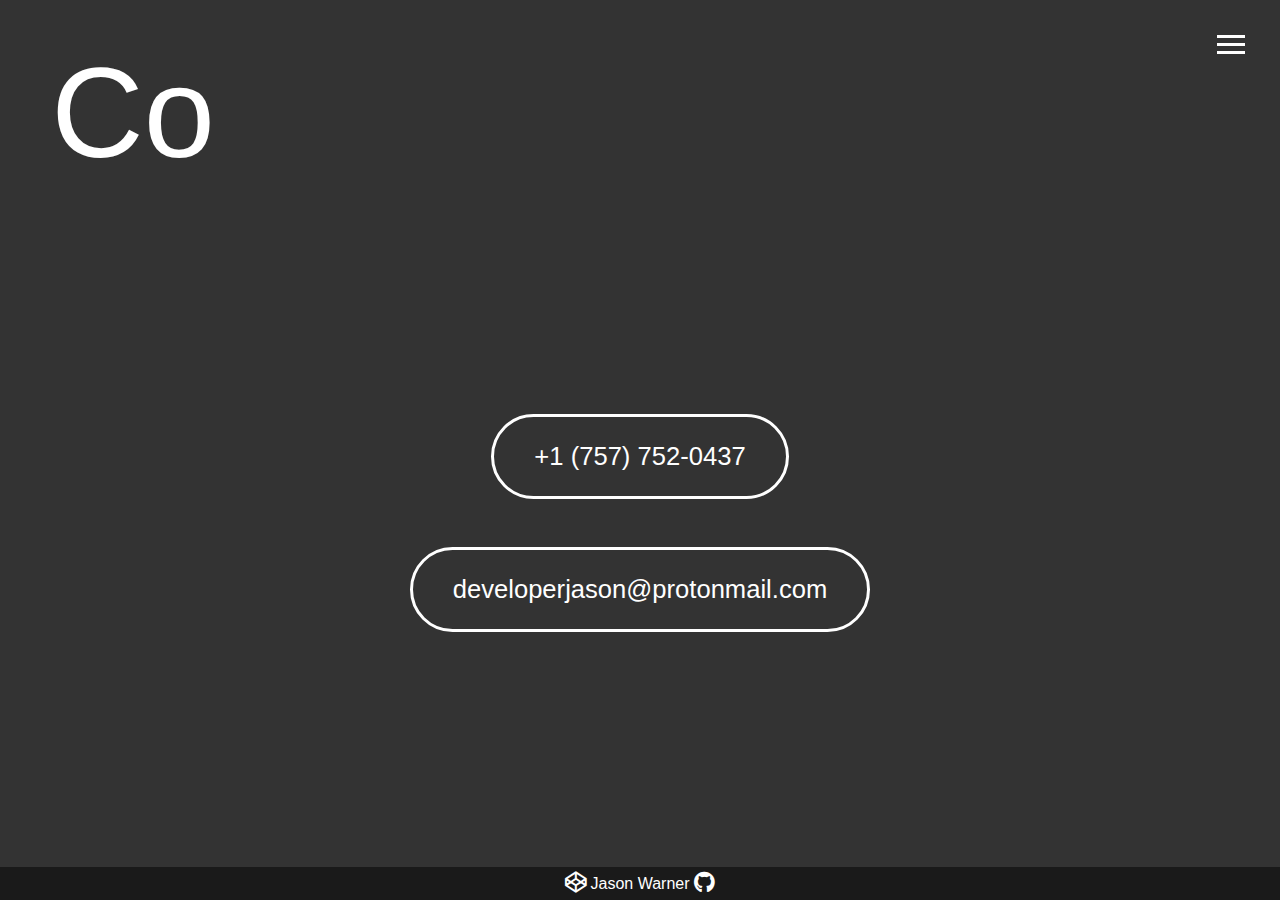
==== html/contact.html @ 24da2b6b "finished work" ====
<!DOCTYPE html>
<!--[if lt IE 7]>      <html class="no-js lt-ie9 lt-ie8 lt-ie7"> <![endif]-->
<!--[if IE 7]>         <html class="no-js lt-ie9 lt-ie8"> <![endif]-->
<!--[if IE 8]>         <html class="no-js lt-ie9"> <![endif]-->
<!--[if gt IE 8]><!-->
<html class="no-js">
<!--<![endif]-->

<head>
  <meta charset="utf-8" />
  <meta http-equiv="X-UA-Compatible" content="IE=edge" />
  <title></title>
  <meta name="description" content="" />
  <meta name="viewport" content="width=device-width, initial-scale=1" />
  <link rel="stylesheet" href="https://cdnjs.cloudflare.com/ajax/libs/font-awesome/5.11.2/css/all.min.css" />
  <link rel="stylesheet" href="../css/main.css" />
  <title>Contact</title>
</head>

<body id="contact">
  <!--[if lt IE 7]>
      <p class="browsehappy">
        You are using an <strong>outdated</strong> browser. Please
        <a href="#">upgrade your browser</a> to improve your experience.
      </p>
    <![endif]-->
  <div class="shutter">
    <div class="shutter">
      <div class="shutter">
        <div class="shutter">
          <div class="shutter">
            <div class="shutter">
              <div class="shutter">
                <div class="shutter">
                  <div class="shutter">
                    <div class="shutter"></div>
                  </div>
                </div>
              </div>
            </div>
          </div>
        </div>
      </div>
    </div>
  </div>
  <header>
    <div class="menu-btn">
      <div class="btn-line"></div>
      <div class="btn-line"></div>
      <div class="btn-line"></div>
    </div>
    <nav class="menu">
      <div class="menu-brand">
        <div class="selfie"></div>
      </div>
      <ul class="menu-nav">
        <li class="nav-item">
          <a data-href="../index.html" class="nav-link">
            Home
          </a>
        </li>
        <li class="nav-item">
          <a data-href="whyme.html" class="nav-link">
            Why Me?
          </a>
        </li>
        <li class="nav-item">
          <a data-href="toolkit.html" class="nav-link">
            Toolkit
          </a>
        </li>
        <li class="nav-item">
          <a data-href="mywork.html" class="nav-link">
            My work
          </a>
        </li>
        <li class="nav-item">
          <a data-href="contact.html" class="nav-link current">
            Contact me
          </a>
        </li>
      </ul>
    </nav>
  </header>

  <main id="contact">
    <div id="name">
      <h1 class="name"> Contact</h1>
      <h1 class="name nb">Me</h1>
    </div>
    <h2 class="bio">
      These are the different ways you can reach me ...
    </h2>
    <div class="boxes">
      <div class="two">
        <a href="tel:+1-757-752-0437">+1 (757) 752-0437</a>
      </div>
      <div class="one">
        <a href="mailto:developerjason@protonmail.com">developerjason@protonmail.com </a> 
      </div>
    </div>
  </main>

  <footer id="footer">
    <div class="icons">
      <a href="https://codepen.io/superadude" target="_blank">
        <i class="fab fa-codepen fa-lg "></i>
      </a>
      Jason Warner
      <a href="https://github.com/Thuperman" target="_blank">
        <i class="fab fa-github fa-lg "></i>
      </a>
  </div>
  </footer>
  <script src="../js/main.js" async defer></script>
</body>

</html>
---- css/main.css ----
@-webkit-keyframes blk2trans {
  0% {
    border-color: black;
  }
  100% {
    border-color: transparent;
  }
}

@keyframes blk2trans {
  0% {
    border-color: black;
  }
  100% {
    border-color: transparent;
  }
}

@-webkit-keyframes trans2blk {
  0% {
    border-color: transparent;
  }
  100% {
    border-color: black;
  }
}

@keyframes trans2blk {
  0% {
    border-color: transparent;
  }
  100% {
    border-color: black;
  }
}

@-webkit-keyframes displayDelay {
  0% {
    opacity: 0;
  }
  50% {
    opacity: 0;
  }
  100% {
    opacity: 1;
  }
}

@keyframes displayDelay {
  0% {
    opacity: 0;
  }
  50% {
    opacity: 0;
  }
  100% {
    opacity: 1;
  }
}

@-webkit-keyframes rsrkt {
  0% {
    opacity: 0;
    right: -22px;
  }
  5% {
    opacity: .2;
    right: -22px;
    top: 55px;
    -webkit-transform: rotate(90deg);
            transform: rotate(90deg);
  }
  25% {
    opacity: 1;
    top: -10px;
    right: 0;
    -webkit-transform: rotate(0deg);
            transform: rotate(0deg);
  }
  33% {
    opacity: 1;
    right: 0;
    top: -20px;
  }
  44% {
    opacity: 1;
    right: 0;
    top: -10px;
  }
  50% {
    opacity: 1;
    right: 0;
    top: -20px;
  }
  60% {
    opacity: 1;
    right: 0;
    top: -10px;
  }
  70% {
    opacity: 1;
    right: 0;
    top: -20px;
  }
  80% {
    opacity: 1;
    right: 0;
    top: -10px;
  }
  90% {
    opacity: 1;
    right: 0;
    top: -20px;
  }
  100% {
    opacity: 1;
    right: 0;
    -webkit-transform: rotateY(666deg);
            transform: rotateY(666deg);
    top: -10px;
  }
}

@keyframes rsrkt {
  0% {
    opacity: 0;
    right: -22px;
  }
  5% {
    opacity: .2;
    right: -22px;
    top: 55px;
    -webkit-transform: rotate(90deg);
            transform: rotate(90deg);
  }
  25% {
    opacity: 1;
    top: -10px;
    right: 0;
    -webkit-transform: rotate(0deg);
            transform: rotate(0deg);
  }
  33% {
    opacity: 1;
    right: 0;
    top: -20px;
  }
  44% {
    opacity: 1;
    right: 0;
    top: -10px;
  }
  50% {
    opacity: 1;
    right: 0;
    top: -20px;
  }
  60% {
    opacity: 1;
    right: 0;
    top: -10px;
  }
  70% {
    opacity: 1;
    right: 0;
    top: -20px;
  }
  80% {
    opacity: 1;
    right: 0;
    top: -10px;
  }
  90% {
    opacity: 1;
    right: 0;
    top: -20px;
  }
  100% {
    opacity: 1;
    right: 0;
    -webkit-transform: rotateY(666deg);
            transform: rotateY(666deg);
    top: -10px;
  }
}

@-webkit-keyframes phone-respond {
  0% {
    opacity: 1;
    -webkit-transform: translate3d(-33px, 0, 0);
            transform: translate3d(-33px, 0, 0);
  }
  40% {
    opacity: 1;
  }
  50% {
    opacity: 0;
    -webkit-transform: translate3d(0, 0, 0);
            transform: translate3d(0, 0, 0);
  }
  75% {
    opacity: 0;
  }
  90% {
    opacity: 0;
  }
  100% {
    opacity: 1;
    -webkit-transform: translate3d(-33px, 0, 0);
            transform: translate3d(-33px, 0, 0);
  }
}

@keyframes phone-respond {
  0% {
    opacity: 1;
    -webkit-transform: translate3d(-33px, 0, 0);
            transform: translate3d(-33px, 0, 0);
  }
  40% {
    opacity: 1;
  }
  50% {
    opacity: 0;
    -webkit-transform: translate3d(0, 0, 0);
            transform: translate3d(0, 0, 0);
  }
  75% {
    opacity: 0;
  }
  90% {
    opacity: 0;
  }
  100% {
    opacity: 1;
    -webkit-transform: translate3d(-33px, 0, 0);
            transform: translate3d(-33px, 0, 0);
  }
}

@-webkit-keyframes laptop-respond {
  0% {
    opacity: 0;
  }
  40% {
    opacity: 0;
  }
  50% {
    opacity: 1;
    -webkit-transform: translate3d(33px, 0, 0);
            transform: translate3d(33px, 0, 0);
  }
  75% {
    opacity: 1;
  }
  80% {
  }
  90% {
    opacity: 1;
  }
  100% {
    opacity: 0;
    -webkit-transform: translate3d(0, 0, 0);
            transform: translate3d(0, 0, 0);
  }
}

@keyframes laptop-respond {
  0% {
    opacity: 0;
  }
  40% {
    opacity: 0;
  }
  50% {
    opacity: 1;
    -webkit-transform: translate3d(33px, 0, 0);
            transform: translate3d(33px, 0, 0);
  }
  75% {
    opacity: 1;
  }
  80% {
  }
  90% {
    opacity: 1;
  }
  100% {
    opacity: 0;
    -webkit-transform: translate3d(0, 0, 0);
            transform: translate3d(0, 0, 0);
  }
}

@-webkit-keyframes paint {
  0% {
    -webkit-transform: rotate(-33.5deg);
            transform: rotate(-33.5deg);
  }
  25% {
    -webkit-transform: rotate(0deg);
            transform: rotate(0deg);
  }
  50% {
    -webkit-transform: rotate(-33.5deg);
            transform: rotate(-33.5deg);
  }
  75% {
    -webkit-transform: rotate(0deg);
            transform: rotate(0deg);
  }
  100% {
    -webkit-transform: rotate(-33.5deg);
            transform: rotate(-33.5deg);
  }
}

@keyframes paint {
  0% {
    -webkit-transform: rotate(-33.5deg);
            transform: rotate(-33.5deg);
  }
  25% {
    -webkit-transform: rotate(0deg);
            transform: rotate(0deg);
  }
  50% {
    -webkit-transform: rotate(-33.5deg);
            transform: rotate(-33.5deg);
  }
  75% {
    -webkit-transform: rotate(0deg);
            transform: rotate(0deg);
  }
  100% {
    -webkit-transform: rotate(-33.5deg);
            transform: rotate(-33.5deg);
  }
}

div.shutter {
  min-width: 100%;
  min-height: 100%;
  max-width: inherit;
  max-height: inherit;
  position: absolute;
  top: 0;
  overflow: hidden hidden;
  border: calc(5vw + 5vh) solid black;
  z-index: 3;
}

div.shutter.a0 {
  -webkit-animation: trans2blk 333ms linear 0ms forwards;
          animation: trans2blk 333ms linear 0ms forwards;
}

div.shutter.b0 {
  -webkit-animation: blk2trans 333ms linear 270ms forwards;
          animation: blk2trans 333ms linear 270ms forwards;
}

div.shutter.a1 {
  -webkit-animation: trans2blk 333ms linear 30ms forwards;
          animation: trans2blk 333ms linear 30ms forwards;
}

div.shutter.b1 {
  -webkit-animation: blk2trans 333ms linear 240ms forwards;
          animation: blk2trans 333ms linear 240ms forwards;
}

div.shutter.a2 {
  -webkit-animation: trans2blk 333ms linear 60ms forwards;
          animation: trans2blk 333ms linear 60ms forwards;
}

div.shutter.b2 {
  -webkit-animation: blk2trans 333ms linear 210ms forwards;
          animation: blk2trans 333ms linear 210ms forwards;
}

div.shutter.a3 {
  -webkit-animation: trans2blk 333ms linear 90ms forwards;
          animation: trans2blk 333ms linear 90ms forwards;
}

div.shutter.b3 {
  -webkit-animation: blk2trans 333ms linear 180ms forwards;
          animation: blk2trans 333ms linear 180ms forwards;
}

div.shutter.a4 {
  -webkit-animation: trans2blk 333ms linear 120ms forwards;
          animation: trans2blk 333ms linear 120ms forwards;
}

div.shutter.b4 {
  -webkit-animation: blk2trans 333ms linear 150ms forwards;
          animation: blk2trans 333ms linear 150ms forwards;
}

div.shutter.a5 {
  -webkit-animation: trans2blk 333ms linear 150ms forwards;
          animation: trans2blk 333ms linear 150ms forwards;
}

div.shutter.b5 {
  -webkit-animation: blk2trans 333ms linear 120ms forwards;
          animation: blk2trans 333ms linear 120ms forwards;
}

div.shutter.a6 {
  -webkit-animation: trans2blk 333ms linear 180ms forwards;
          animation: trans2blk 333ms linear 180ms forwards;
}

div.shutter.b6 {
  -webkit-animation: blk2trans 333ms linear 90ms forwards;
          animation: blk2trans 333ms linear 90ms forwards;
}

div.shutter.a7 {
  -webkit-animation: trans2blk 333ms linear 210ms forwards;
          animation: trans2blk 333ms linear 210ms forwards;
}

div.shutter.b7 {
  -webkit-animation: blk2trans 333ms linear 60ms forwards;
          animation: blk2trans 333ms linear 60ms forwards;
}

div.shutter.a8 {
  -webkit-animation: trans2blk 333ms linear 240ms forwards;
          animation: trans2blk 333ms linear 240ms forwards;
}

div.shutter.b8 {
  -webkit-animation: blk2trans 333ms linear 30ms forwards;
          animation: blk2trans 333ms linear 30ms forwards;
}

div.shutter.a9 {
  -webkit-animation: trans2blk 333ms linear 270ms forwards;
          animation: trans2blk 333ms linear 270ms forwards;
}

div.shutter.b9 {
  -webkit-animation: blk2trans 333ms linear 0ms forwards;
          animation: blk2trans 333ms linear 0ms forwards;
}

@keyframes blk2trans {
  0% {
    border-color: black;
  }
  100% {
    border-color: transparent;
  }
}

@keyframes trans2blk {
  0% {
    border-color: transparent;
  }
  100% {
    border-color: black;
  }
}

@keyframes displayDelay {
  0% {
    opacity: 0;
  }
  50% {
    opacity: 0;
  }
  100% {
    opacity: 1;
  }
}

@keyframes rsrkt {
  0% {
    opacity: 0;
    right: -22px;
  }
  5% {
    opacity: .2;
    right: -22px;
    top: 55px;
    -webkit-transform: rotate(90deg);
            transform: rotate(90deg);
  }
  25% {
    opacity: 1;
    top: -10px;
    right: 0;
    -webkit-transform: rotate(0deg);
            transform: rotate(0deg);
  }
  33% {
    opacity: 1;
    right: 0;
    top: -20px;
  }
  44% {
    opacity: 1;
    right: 0;
    top: -10px;
  }
  50% {
    opacity: 1;
    right: 0;
    top: -20px;
  }
  60% {
    opacity: 1;
    right: 0;
    top: -10px;
  }
  70% {
    opacity: 1;
    right: 0;
    top: -20px;
  }
  80% {
    opacity: 1;
    right: 0;
    top: -10px;
  }
  90% {
    opacity: 1;
    right: 0;
    top: -20px;
  }
  100% {
    opacity: 1;
    right: 0;
    -webkit-transform: rotateY(666deg);
            transform: rotateY(666deg);
    top: -10px;
  }
}

@keyframes phone-respond {
  0% {
    opacity: 1;
    -webkit-transform: translate3d(-33px, 0, 0);
            transform: translate3d(-33px, 0, 0);
  }
  40% {
    opacity: 1;
  }
  50% {
    opacity: 0;
    -webkit-transform: translate3d(0, 0, 0);
            transform: translate3d(0, 0, 0);
  }
  75% {
    opacity: 0;
  }
  90% {
    opacity: 0;
  }
  100% {
    opacity: 1;
    -webkit-transform: translate3d(-33px, 0, 0);
            transform: translate3d(-33px, 0, 0);
  }
}

@keyframes laptop-respond {
  0% {
    opacity: 0;
  }
  40% {
    opacity: 0;
  }
  50% {
    opacity: 1;
    -webkit-transform: translate3d(33px, 0, 0);
            transform: translate3d(33px, 0, 0);
  }
  75% {
    opacity: 1;
  }
  80% {
  }
  90% {
    opacity: 1;
  }
  100% {
    opacity: 0;
    -webkit-transform: translate3d(0, 0, 0);
            transform: translate3d(0, 0, 0);
  }
}

@keyframes paint {
  0% {
    -webkit-transform: rotate(-33.5deg);
            transform: rotate(-33.5deg);
  }
  25% {
    -webkit-transform: rotate(0deg);
            transform: rotate(0deg);
  }
  50% {
    -webkit-transform: rotate(-33.5deg);
            transform: rotate(-33.5deg);
  }
  75% {
    -webkit-transform: rotate(0deg);
            transform: rotate(0deg);
  }
  100% {
    -webkit-transform: rotate(-33.5deg);
            transform: rotate(-33.5deg);
  }
}

@keyframes blk2trans {
  0% {
    border-color: black;
  }
  100% {
    border-color: transparent;
  }
}

@keyframes trans2blk {
  0% {
    border-color: transparent;
  }
  100% {
    border-color: black;
  }
}

@keyframes displayDelay {
  0% {
    opacity: 0;
  }
  50% {
    opacity: 0;
  }
  100% {
    opacity: 1;
  }
}

@keyframes rsrkt {
  0% {
    opacity: 0;
    right: -22px;
  }
  5% {
    opacity: .2;
    right: -22px;
    top: 55px;
    -webkit-transform: rotate(90deg);
            transform: rotate(90deg);
  }
  25% {
    opacity: 1;
    top: -10px;
    right: 0;
    -webkit-transform: rotate(0deg);
            transform: rotate(0deg);
  }
  33% {
    opacity: 1;
    right: 0;
    top: -20px;
  }
  44% {
    opacity: 1;
    right: 0;
    top: -10px;
  }
  50% {
    opacity: 1;
    right: 0;
    top: -20px;
  }
  60% {
    opacity: 1;
    right: 0;
    top: -10px;
  }
  70% {
    opacity: 1;
    right: 0;
    top: -20px;
  }
  80% {
    opacity: 1;
    right: 0;
    top: -10px;
  }
  90% {
    opacity: 1;
    right: 0;
    top: -20px;
  }
  100% {
    opacity: 1;
    right: 0;
    -webkit-transform: rotateY(666deg);
            transform: rotateY(666deg);
    top: -10px;
  }
}

@keyframes phone-respond {
  0% {
    opacity: 1;
    -webkit-transform: translate3d(-33px, 0, 0);
            transform: translate3d(-33px, 0, 0);
  }
  40% {
    opacity: 1;
  }
  50% {
    opacity: 0;
    -webkit-transform: translate3d(0, 0, 0);
            transform: translate3d(0, 0, 0);
  }
  75% {
    opacity: 0;
  }
  90% {
    opacity: 0;
  }
  100% {
    opacity: 1;
    -webkit-transform: translate3d(-33px, 0, 0);
            transform: translate3d(-33px, 0, 0);
  }
}

@keyframes laptop-respond {
  0% {
    opacity: 0;
  }
  40% {
    opacity: 0;
  }
  50% {
    opacity: 1;
    -webkit-transform: translate3d(33px, 0, 0);
            transform: translate3d(33px, 0, 0);
  }
  75% {
    opacity: 1;
  }
  80% {
  }
  90% {
    opacity: 1;
  }
  100% {
    opacity: 0;
    -webkit-transform: translate3d(0, 0, 0);
            transform: translate3d(0, 0, 0);
  }
}

@keyframes paint {
  0% {
    -webkit-transform: rotate(-33.5deg);
            transform: rotate(-33.5deg);
  }
  25% {
    -webkit-transform: rotate(0deg);
            transform: rotate(0deg);
  }
  50% {
    -webkit-transform: rotate(-33.5deg);
            transform: rotate(-33.5deg);
  }
  75% {
    -webkit-transform: rotate(0deg);
            transform: rotate(0deg);
  }
  100% {
    -webkit-transform: rotate(-33.5deg);
            transform: rotate(-33.5deg);
  }
}

@keyframes blk2trans {
  0% {
    border-color: black;
  }
  100% {
    border-color: transparent;
  }
}

@keyframes trans2blk {
  0% {
    border-color: transparent;
  }
  100% {
    border-color: black;
  }
}

@keyframes displayDelay {
  0% {
    opacity: 0;
  }
  50% {
    opacity: 0;
  }
  100% {
    opacity: 1;
  }
}

@keyframes rsrkt {
  0% {
    opacity: 0;
    right: -22px;
  }
  5% {
    opacity: .2;
    right: -22px;
    top: 55px;
    -webkit-transform: rotate(90deg);
            transform: rotate(90deg);
  }
  25% {
    opacity: 1;
    top: -10px;
    right: 0;
    -webkit-transform: rotate(0deg);
            transform: rotate(0deg);
  }
  33% {
    opacity: 1;
    right: 0;
    top: -20px;
  }
  44% {
    opacity: 1;
    right: 0;
    top: -10px;
  }
  50% {
    opacity: 1;
    right: 0;
    top: -20px;
  }
  60% {
    opacity: 1;
    right: 0;
    top: -10px;
  }
  70% {
    opacity: 1;
    right: 0;
    top: -20px;
  }
  80% {
    opacity: 1;
    right: 0;
    top: -10px;
  }
  90% {
    opacity: 1;
    right: 0;
    top: -20px;
  }
  100% {
    opacity: 1;
    right: 0;
    -webkit-transform: rotateY(666deg);
            transform: rotateY(666deg);
    top: -10px;
  }
}

@keyframes phone-respond {
  0% {
    opacity: 1;
    -webkit-transform: translate3d(-33px, 0, 0);
            transform: translate3d(-33px, 0, 0);
  }
  40% {
    opacity: 1;
  }
  50% {
    opacity: 0;
    -webkit-transform: translate3d(0, 0, 0);
            transform: translate3d(0, 0, 0);
  }
  75% {
    opacity: 0;
  }
  90% {
    opacity: 0;
  }
  100% {
    opacity: 1;
    -webkit-transform: translate3d(-33px, 0, 0);
            transform: translate3d(-33px, 0, 0);
  }
}

@keyframes laptop-respond {
  0% {
    opacity: 0;
  }
  40% {
    opacity: 0;
  }
  50% {
    opacity: 1;
    -webkit-transform: translate3d(33px, 0, 0);
            transform: translate3d(33px, 0, 0);
  }
  75% {
    opacity: 1;
  }
  80% {
  }
  90% {
    opacity: 1;
  }
  100% {
    opacity: 0;
    -webkit-transform: translate3d(0, 0, 0);
            transform: translate3d(0, 0, 0);
  }
}

@keyframes paint {
  0% {
    -webkit-transform: rotate(-33.5deg);
            transform: rotate(-33.5deg);
  }
  25% {
    -webkit-transform: rotate(0deg);
            transform: rotate(0deg);
  }
  50% {
    -webkit-transform: rotate(-33.5deg);
            transform: rotate(-33.5deg);
  }
  75% {
    -webkit-transform: rotate(0deg);
            transform: rotate(0deg);
  }
  100% {
    -webkit-transform: rotate(-33.5deg);
            transform: rotate(-33.5deg);
  }
}

.menu-btn {
  position: absolute;
  z-index: 3;
  right: 35px;
  top: 35px;
  cursor: pointer;
  -webkit-transition: all 0.5s ease-out;
  transition: all 0.5s ease-out;
}

.menu-btn .btn-line {
  width: 28px;
  height: 3px;
  margin: 0 0 5px 0;
  background: #fff;
  -webkit-transition: all 0.5s ease-out;
  transition: all 0.5s ease-out;
}

.menu-btn.close {
  -webkit-transform: rotate(180deg);
          transform: rotate(180deg);
}

.menu-btn.close .btn-line:nth-child(1) {
  -webkit-transform: rotate(45deg) translate(5px, 5px);
          transform: rotate(45deg) translate(5px, 5px);
  overflow: visible;
}

.menu-btn.close .btn-line:nth-child(2) {
  opacity: 0;
}

.menu-btn.close .btn-line:nth-child(3) {
  -webkit-transform: rotate(-45deg) translate(7px, -6px);
          transform: rotate(-45deg) translate(7px, -6px);
  overflow: visible;
}

.menu {
  position: fixed;
  top: 0;
  width: 100%;
  visibility: hidden;
}

.menu.show {
  visibility: visible;
}

.menu-brand, .menu-nav {
  display: -webkit-box;
  display: -ms-flexbox;
  display: flex;
  -webkit-box-orient: vertical;
  -webkit-box-direction: normal;
      -ms-flex-flow: column wrap;
          flex-flow: column wrap;
  -webkit-box-align: center;
      -ms-flex-align: center;
          align-items: center;
  -webkit-box-pack: center;
      -ms-flex-pack: center;
          justify-content: center;
  float: left;
  width: 50%;
  height: 100vh;
  overflow: hidden;
}

.menu-nav {
  margin: 0;
  padding: 0;
  background: rgba(23, 23, 23, 0.9);
  list-style: none;
  -webkit-transform: translate3d(0, -100%, 0);
          transform: translate3d(0, -100%, 0);
  -webkit-transition: all 0.5s ease-out;
  transition: all 0.5s ease-out;
}

.menu-nav.show {
  -webkit-transform: translate3d(0, 0, 0);
          transform: translate3d(0, 0, 0);
}

.menu-brand {
  position: relative;
  z-index: 8;
  opacity: 1;
  background: rgba(51, 51, 51, 0.9);
  -webkit-transform: translate3d(0, 100%, 0);
          transform: translate3d(0, 100%, 0);
  -webkit-transition: all 0.5s ease-out;
  transition: all 0.5s ease-out;
}

.menu-brand.show {
  -webkit-transform: translate3d(0, 0, 0);
          transform: translate3d(0, 0, 0);
}

.menu-brand .selfie {
  width: 25vw;
  height: 25vw;
  background-image: url(../assets/IMG_2145.JPG);
  background-size: cover;
  border-radius: 100%;
  border: 3px solid #e62739;
  opacity: 1 !important;
  -webkit-transform: translateX(-666px);
          transform: translateX(-666px);
  -webkit-transition: all 0.5s ease-out;
  transition: all 0.5s ease-out;
  -webkit-transition-delay: .333s;
          transition-delay: .333s;
}

.menu-brand .selfie.show {
  -webkit-transform: translateX(0);
          transform: translateX(0);
}

.menu .nav-item {
  cursor: pointer;
  -webkit-transform: translate3d(1111px, 0, 0);
          transform: translate3d(1111px, 0, 0);
  -webkit-transition: all 0.5s ease-out;
  transition: all 0.5s ease-out;
}

.menu .nav-item.show {
  -webkit-transform: translate3d(0, 0, 0);
          transform: translate3d(0, 0, 0);
}

.menu .nav-link {
  display: inline-block;
  position: relative;
  font-size: 6vw;
  text-transform: uppercase;
  padding: .5rem 0;
  font-weight: 300;
  color: #fff;
  text-decoration: none;
  -webkit-transition: all 0.5s ease-out;
  transition: all 0.5s ease-out;
}

.menu .nav-link:hover {
  color: #e62739;
}

.menu .nav-link.current {
  color: #e62739;
}

.nav-item:nth-child(1) {
  -webkit-transition-delay: 0.1s;
          transition-delay: 0.1s;
}

.nav-item:nth-child(2) {
  -webkit-transition-delay: 0.2s;
          transition-delay: 0.2s;
}

.nav-item:nth-child(3) {
  -webkit-transition-delay: 0.3s;
          transition-delay: 0.3s;
}

.nav-item:nth-child(4) {
  -webkit-transition-delay: 0.4s;
          transition-delay: 0.4s;
}

.nav-item:nth-child(5) {
  -webkit-transition-delay: 0.5s;
          transition-delay: 0.5s;
}

.carousel {
  position: absolute;
  left: 0;
  right: 0;
  margin-left: auto;
  margin-right: auto;
  width: 70vw;
  height: 70vh;
  max-height: 666px;
  max-width: 984px;
  top: 25vh;
}

.carousel button {
  background: transparent;
  border: 0;
  cursor: pointer;
  outline: none;
}

.carousel button.carouselSlider {
  position: absolute;
  top: 50%;
  -webkit-transform: translateY(-50%);
          transform: translateY(-50%);
}

.carousel button.slide-left {
  left: -40px;
}

.carousel button.isHidden {
  display: none;
}

.carousel i {
  color: red;
  cursor: pointer;
  padding: 5px;
}

.carousel i.slideCurrent {
  color: #000;
}

.carousel .slide-container {
  background: transparent;
  height: 100%;
  position: relative;
  overflow: hidden;
}

.carousel .slide-container .slide-track {
  padding: 0;
  margin: 0;
  list-style: none;
  position: relative;
  height: 100%;
  -webkit-transition: -webkit-transform 250ms ease-in;
  transition: -webkit-transform 250ms ease-in;
  transition: transform 250ms ease-in;
  transition: transform 250ms ease-in, -webkit-transform 250ms ease-in;
}

.carousel .slide-container .slide-track .slide {
  position: absolute;
  top: 0;
  bottom: 0;
  width: 100%;
}

.carousel .slide-right {
  right: -40px;
}

.carousel .carouselNav {
  width: 88px;
  margin: 0 auto;
  padding: 0;
}

* {
  -webkit-box-sizing: border-box;
          box-sizing: border-box;
}

body {
  width: 100%;
  padding: 0;
  margin: 0;
  background-color: #333;
  color: #fff;
  height: 100%;
  margin: 0;
  font-family: "Segoe UI", Tahoma, Geneva, Verdana, sans-serif;
  line-height: 1.2;
}

body#bg-img {
  background-image: url(../assets/coding-computer-data-depth-of-field-577585.jpg);
  background-attachment: fixed;
  background-size: cover;
}

body#bg-img:after {
  content: "";
  position: absolute;
  top: 0;
  right: 0;
  width: 100%;
  height: 100%;
  z-index: -1;
  background: rgba(51, 51, 51, 0.666);
}

div#name h1 {
  margin: 0;
  font-weight: 400;
  position: absolute;
  top: 4vh;
  left: 4vw;
}

div#name h1.name {
  font-size: 10vw;
  left: 4vw;
}

div#name h1.name.nb {
  left: 30vw;
  display: inline-block;
  color: #e62739;
}

h2.bio {
  font-size: 3vw;
}

a {
  color: #fff;
  text-decoration: none;
}

header {
  position: fixed;
  z-index: 2;
  width: 100%;
}

main {
  padding: 5vh;
  height: 100%;
  width: 100%;
  z-index: 1;
  position: absolute;
  top: 0;
  left: 0;
}

main .icons {
  margin-top: 1rem;
}

main .icons a {
  padding: 0.333rem;
}

main .icons a:hover {
  color: #e62739;
  -webkit-transition: all 0.5s ease-out;
  transition: all 0.5s ease-out;
}

main#home #name h1.name {
  top: 10vh;
}

main#home h2.bio {
  opacity: 0;
  -webkit-animation: displayDelay 3s forwards;
          animation: displayDelay 3s forwards;
  font-weight: 400;
  position: absolute;
  padding: 1rem;
  top: 40vh;
  left: 4vw;
  right: 4vw;
  background: rgba(56, 56, 56, 0.7);
}

main#home div.icons {
  opacity: 0;
  -webkit-animation: displayDelay 3s forwards;
          animation: displayDelay 3s forwards;
  position: absolute;
  bottom: 10vh;
  left: 4vw;
}

main#home div.icons .fa, main#home div.icons .fab, main#home div.icons .fad, main#home div.icons .fal, main#home div.icons .far, main#home div.icons .fas {
  -moz-osx-font-smoothing: grayscale;
  -webkit-font-smoothing: antialiased;
  display: inline-block;
  font-style: normal;
  font-variant: normal;
  text-rendering: auto;
  line-height: 1;
}

main#whyme {
  padding: 3vw;
}

main#whyme div#name h1.nb {
  left: 26vw;
}

main#whyme h2.bio {
  opacity: 0;
  -webkit-animation: displayDelay 3s forwards;
          animation: displayDelay 3s forwards;
  font-weight: 400;
  position: absolute;
  padding: 1rem;
  top: 20vh;
}

main#whyme div.reasonsGrid {
  position: absolute;
  top: 30vh;
  height: 40vh;
  max-height: 450px;
  width: 94vw;
  opacity: 0;
  -webkit-animation: displayDelay 3s forwards;
          animation: displayDelay 3s forwards;
  display: -ms-grid;
  display: grid;
  row-gap: 30px;
  -webkit-column-gap: 30px;
          column-gap: 30px;
      grid-template-areas: "icon-one icon-two icon-three" "reason-one reason-two reason-three";
  -ms-grid-columns: (1fr)[3];
      grid-template-columns: repeat(3, 1fr);
  margin-bottom: 3rem;
}

main#whyme div.reasonsGrid div.icon i {
  text-align: center;
  display: block;
  margin-left: auto;
  margin-right: auto;
}

main#whyme div.reasonsGrid .icon-one {
  -ms-grid-row: 1;
  -ms-grid-column: 1;
  grid-area: icon-one;
  -webkit-animation: paint 3s linear 0s infinite;
          animation: paint 3s linear 0s infinite;
}

main#whyme div.reasonsGrid .icon-one i {
  padding-top: 9vh;
}

main#whyme div.reasonsGrid .icon-two {
  -ms-grid-row: 1;
  -ms-grid-column: 2;
  grid-area: icon-two;
}

main#whyme div.reasonsGrid .icon-two span {
  text-align: center;
  display: block;
  margin-top: 9vh;
  margin-left: auto;
  margin-right: auto;
  height: 66px;
  width: auto;
}

main#whyme div.reasonsGrid .icon-two span i.fa-mobile-alt {
  display: inline-block;
  -webkit-animation: phone-respond 3s linear 0s infinite;
          animation: phone-respond 3s linear 0s infinite;
}

main#whyme div.reasonsGrid .icon-two span i.fa-laptop {
  display: inline-block;
  margin-left: -50px;
  -webkit-animation: laptop-respond 3s linear 0s infinite;
          animation: laptop-respond 3s linear 0s infinite;
}

main#whyme div.reasonsGrid .icon-three {
  -ms-grid-row: 1;
  -ms-grid-column: 3;
  grid-area: icon-three;
}

main#whyme div.reasonsGrid .icon-three i {
  padding-top: 6vh;
  position: relative;
  top: 66px;
  right: -22px;
  height: auto;
  width: 30px;
  text-align: center;
  margin: 0 auto;
  -webkit-transform: rotate(90deg);
          transform: rotate(90deg);
  -webkit-animation: rsrkt 6s linear 1s infinite;
          animation: rsrkt 6s linear 1s infinite;
}

main#whyme div.reasonsGrid .icon-three img {
  text-align: center;
  display: block;
  margin-left: auto;
  margin-right: auto;
}

main#whyme div.reasonsGrid .reason {
  background: #3b3b3b;
  border-left: 5px solid #e62739;
  height: 100%;
}

main#whyme div.reasonsGrid .reason p.reasonSum {
  font-size: 2vw;
  margin: 1rem;
}

main#whyme div.reasonsGrid .reason h2 {
  text-align: center;
}

main#whyme div.reasonsGrid .reason h2.reasonTitle {
  margin: 1rem;
  font-size: 3vw;
}

main#whyme div.reasonsGrid .reason-one {
  -ms-grid-row: 2;
  -ms-grid-column: 1;
  grid-area: reason-one;
}

main#whyme div.reasonsGrid .reason-two {
  -ms-grid-row: 2;
  -ms-grid-column: 2;
  grid-area: reason-two;
}

main#whyme div.reasonsGrid .reason-three {
  -ms-grid-row: 2;
  -ms-grid-column: 3;
  grid-area: reason-three;
}

main#toolkit div#name {
  height: 120px;
  margin-top: 0;
}

main#toolkit div#name .nb {
  left: 22vw;
}

main#toolkit h2.bio {
  position: absolute;
  top: 22vh;
  left: 4vw;
  opacity: 0;
  -webkit-animation: displayDelay 3s forwards;
          animation: displayDelay 3s forwards;
  font-weight: 400;
}

main#toolkit div.toolGrid {
  position: absolute;
  bottom: 0;
  width: 90vw;
  height: 60vh;
  -webkit-animation: displayDelay 3s forwards;
          animation: displayDelay 3s forwards;
  display: -ms-grid;
  display: grid;
  row-gap: 15px;
  -webkit-column-gap: 15px;
          column-gap: 15px;
      grid-template-areas: "tool-one tool-two tool-three tool-four" "tool-five tool-six tool-seven tool-eight" "tool-nine tool-ten tool-eleven tool-twelve";
  -ms-grid-columns: (1fr)[4];
      grid-template-columns: repeat(4, 1fr);
}

main#toolkit div.toolGrid .tool {
  text-align: center;
  width: 100%;
}

main#toolkit div.toolGrid .tool img {
  width: 8vw;
  max-width: 111.11px;
  height: auto;
}

main#toolkit div.toolGrid .tool img.tool-two {
  margin-top: -10px;
  width: 12vw;
  max-width: 170px;
}

main#toolkit div.toolGrid .tool img.tool-three {
  margin-top: 25px;
}

main#toolkit div.toolGrid .tool img.tool-four {
  margin-top: 30px;
}

main#toolkit div.toolGrid .tool img.tool-five {
  width: 11vw;
  max-width: 170px;
}

main#toolkit div.toolGrid .tool img.tool-ten {
  margin-top: -15px;
  width: 12vw;
  max-width: 170px;
}

main#toolkit div.toolGrid .tool img.tool-eleven {
  margin-top: 25px;
  width: 12vw;
  max-width: 170px;
}

main#toolkit div.toolGrid .tool img.tool-twelve {
  margin-top: 15px;
}

main#mywork {
  padding: 3vw;
}

main#mywork div#name h1.nb {
  left: 19vw;
}

main#mywork h2.bio {
  opacity: 0;
  -webkit-animation: displayDelay 3s forwards;
          animation: displayDelay 3s forwards;
  font-weight: 400;
  position: absolute;
  padding: 1rem;
  top: 15vh;
}

main#mywork #carousel {
  -webkit-animation: displayDelay 3s forwards;
          animation: displayDelay 3s forwards;
}

main#contact {
  padding: 3vw;
}

main#contact div#name h1.nb {
  left: 40vw;
}

main#contact h2.bio {
  opacity: 0;
  -webkit-animation: displayDelay 3s forwards;
          animation: displayDelay 3s forwards;
  font-weight: 400;
  position: absolute;
  padding: 1rem;
  top: 20vh;
}

main#contact div.boxes {
  padding: 1rem;
  -webkit-animation: displayDelay 3s forwards;
          animation: displayDelay 3s forwards;
  display: -webkit-box;
  display: -ms-flexbox;
  display: flex;
  -webkit-box-orient: vertical;
  -webkit-box-direction: normal;
      -ms-flex-direction: column;
          flex-direction: column;
  -webkit-box-align: center;
      -ms-flex-align: center;
          align-items: center;
  position: relative;
  top: 40vh;
  height: 40vh;
}

main#contact div.boxes div {
  cursor: pointer;
  border-radius: 100px;
  border: 3px solid #fff;
  padding: 1.5rem 2.5rem;
  margin-bottom: 3rem;
  -webkit-transition: all 0.5s ease-out;
  transition: all 0.5s ease-out;
  font-size: 2vw;
}

main#contact div.boxes div:hover {
  border: 6px solid #fff;
  color: #e62739;
}

main#contact div.boxes div:hover a {
  -webkit-transition: all 0.5s ease-out;
  transition: all 0.5s ease-out;
  color: #e62739;
}

main#contact div.boxes div:hover span {
  color: #e62739;
}

footer#footer {
  text-align: center;
  padding: 3px 0 0 0;
  background: #1a1a1a;
  height: 33px;
  width: 100%;
  position: fixed;
  bottom: 0;
  z-index: 1;
}

footer#footer .icons {
  margin-top: 4px;
}

footer#footer .icons a:hover {
  color: red;
  -webkit-transition: all 0.5s ease-out;
  transition: all 0.5s ease-out;
}

@keyframes blk2trans {
  0% {
    border-color: black;
  }
  100% {
    border-color: transparent;
  }
}

@keyframes trans2blk {
  0% {
    border-color: transparent;
  }
  100% {
    border-color: black;
  }
}

@keyframes displayDelay {
  0% {
    opacity: 0;
  }
  50% {
    opacity: 0;
  }
  100% {
    opacity: 1;
  }
}

@keyframes rsrkt {
  0% {
    opacity: 0;
    right: -22px;
  }
  5% {
    opacity: .2;
    right: -22px;
    top: 55px;
    -webkit-transform: rotate(90deg);
            transform: rotate(90deg);
  }
  25% {
    opacity: 1;
    top: -10px;
    right: 0;
    -webkit-transform: rotate(0deg);
            transform: rotate(0deg);
  }
  33% {
    opacity: 1;
    right: 0;
    top: -20px;
  }
  44% {
    opacity: 1;
    right: 0;
    top: -10px;
  }
  50% {
    opacity: 1;
    right: 0;
    top: -20px;
  }
  60% {
    opacity: 1;
    right: 0;
    top: -10px;
  }
  70% {
    opacity: 1;
    right: 0;
    top: -20px;
  }
  80% {
    opacity: 1;
    right: 0;
    top: -10px;
  }
  90% {
    opacity: 1;
    right: 0;
    top: -20px;
  }
  100% {
    opacity: 1;
    right: 0;
    -webkit-transform: rotateY(666deg);
            transform: rotateY(666deg);
    top: -10px;
  }
}

@keyframes phone-respond {
  0% {
    opacity: 1;
    -webkit-transform: translate3d(-33px, 0, 0);
            transform: translate3d(-33px, 0, 0);
  }
  40% {
    opacity: 1;
  }
  50% {
    opacity: 0;
    -webkit-transform: translate3d(0, 0, 0);
            transform: translate3d(0, 0, 0);
  }
  75% {
    opacity: 0;
  }
  90% {
    opacity: 0;
  }
  100% {
    opacity: 1;
    -webkit-transform: translate3d(-33px, 0, 0);
            transform: translate3d(-33px, 0, 0);
  }
}

@keyframes laptop-respond {
  0% {
    opacity: 0;
  }
  40% {
    opacity: 0;
  }
  50% {
    opacity: 1;
    -webkit-transform: translate3d(33px, 0, 0);
            transform: translate3d(33px, 0, 0);
  }
  75% {
    opacity: 1;
  }
  80% {
  }
  90% {
    opacity: 1;
  }
  100% {
    opacity: 0;
    -webkit-transform: translate3d(0, 0, 0);
            transform: translate3d(0, 0, 0);
  }
}

@keyframes paint {
  0% {
    -webkit-transform: rotate(-33.5deg);
            transform: rotate(-33.5deg);
  }
  25% {
    -webkit-transform: rotate(0deg);
            transform: rotate(0deg);
  }
  50% {
    -webkit-transform: rotate(-33.5deg);
            transform: rotate(-33.5deg);
  }
  75% {
    -webkit-transform: rotate(0deg);
            transform: rotate(0deg);
  }
  100% {
    -webkit-transform: rotate(-33.5deg);
            transform: rotate(-33.5deg);
  }
}

@media screen and (max-height: 1000px) and (min-width: 1000px) {
  main#mywork div#name > h1.name {
    left: 0;
    top: 0;
  }
  main#mywork div#name > h1.name.nb {
    top: 0;
    left: 15vw;
  }
  main#mywork h2.bio {
    left: 44vw;
    padding: 0;
    top: 4.5vw;
  }
  main#mywork #carousel {
    top: 20vh;
  }
}

@media screen and (min-width: 1400px) {
  html div#name > h1.name {
    font-size: 140px;
    left: 65px;
  }
  html div#name > h1.name.nb {
    left: 440px;
  }
  html h2.bio {
    font-size: 42px;
  }
  body header nav.menu .selfie {
    width: 500px;
    height: 500px;
  }
  body header nav.menu ul.menu-nav li.nav-item a {
    font-size: 80px;
  }
  main#whyme div#name > h1.name.nb {
    left: 370px;
  }
  main#whyme div.reasonsGrid .reason h2.reasonTitle {
    font-size: 42px;
  }
  main#whyme div.reasonsGrid .reason p.reasonSum {
    font-size: 28px;
  }
  main#toolkit div#name > h1.name {
    font-size: 140px;
  }
  main#toolkit div#name > h1.name.nb {
    left: 317px;
  }
  main#mywork div#name > h1.name {
    left: 56px;
  }
  main#mywork div#name > h1.name.nb {
    left: 266px;
  }
  main#mywork h2.bio {
    left: 616px;
    top: 100px;
  }
  main#contact div#name > h1.name.nb {
    left: 560px;
  }
  main#contact div.boxes div {
    font-size: 30px;
  }
}

@media screen and (max-width: 1000px) {
  div#name > h1.name {
    font-size: 16vw;
    left: 4vw;
  }
  div#name > h1.name.nb {
    font-size: 16vw;
    left: 45vw;
  }
  h2.bio {
    font-size: 6vw;
  }
  header > nav.menu div.selfie {
    -webkit-transform: translateX(666px);
            transform: translateX(666px);
    -webkit-transition: all 0.5s ease-out;
    transition: all 0.5s ease-out;
    -webkit-transition-delay: .333s;
            transition-delay: .333s;
  }
  header > nav.menu div.selfie.show {
    -webkit-transform: translateX(0);
            transform: translateX(0);
  }
  header > nav.menu ul.menu-nav > li.nav-item {
    -webkit-transform: translate3d(-1111px, 0, 0);
            transform: translate3d(-1111px, 0, 0);
  }
  header > nav.menu ul.menu-nav > li.nav-item.show {
    -webkit-transform: translate3d(0, 0, 0);
            transform: translate3d(0, 0, 0);
  }
  main {
    -webkit-box-align: center;
        -ms-flex-align: center;
            align-items: center;
    text-align: center;
  }
  main .lg-heading {
    line-height: 1;
    margin-bottom: 1rem;
  }
  main#whyme {
    height: 110vh;
    padding: 3vw;
  }
  main#whyme div#name h1.name.nb {
    left: 37vw;
  }
  main#whyme div.reasonsGrid {
    position: absolute;
    top: 35vh;
    margin-right: 0;
    width: 92vw;
        grid-template-areas: "icon-one reason-one" "icon-two reason-two" "icon-three reason-three";
    -ms-grid-columns: (1fr)[2];
        grid-template-columns: repeat(2, 1fr);
    row-gap: 3vw;
    -webkit-column-gap: 0;
            column-gap: 0;
  }
  main#whyme div.reasonsGrid .reason {
    width: 100%;
    height: 100%;
  }
  main#whyme div.reasonsGrid .reason h2.reasonTitle {
    font-size: 5vw;
  }
  main#whyme div.reasonsGrid .reason p.reasonSum {
    font-size: 3.33vw;
  }
  main#whyme div.reasonsGrid div.icon-one, main#whyme div.reasonsGrid div.icon-two, main#whyme div.reasonsGrid div.icon-three {
    height: 100%;
  }
  main#whyme div.reasonsGrid div.reason h2 {
    margin-top: 2vh;
  }
  main#whyme div.reasonsGrid div.reason-three > h2.reasonTitle {
    margin-top: 5vh;
  }
  ul.menu-nav,
  div.menu-brand {
    float: none;
    width: 100%;
    min-height: 0;
  }
  ul.menu-nav.show,
  div.menu-brand.show {
    -webkit-transform: translate3d(0, 0, 0);
            transform: translate3d(0, 0, 0);
  }
  .menu-nav {
    height: 75vh;
    -webkit-transform: translate3d(-100%, 0, 0);
            transform: translate3d(-100%, 0, 0);
  }
  .menu-brand {
    height: 25vh;
    -webkit-transform: translate3d(100%, 0, 0);
            transform: translate3d(100%, 0, 0);
  }
  .menu-brand .selfie {
    width: 24vh;
    height: 24vh;
  }
  div.reasonsGrid {
        grid-template-areas: "icon-one" "reason-one" "icon-two" "reason-two" "icon-three" "reason-three";
    -ms-grid-columns: 1fr;
        grid-template-columns: 1fr;
  }
  main#toolkit {
    padding: 2rem;
  }
  main#toolkit div#name > h1.name.nb {
    left: 32vw;
  }
  main#toolkit h2.bio {
    font-size: 5vw;
  }
  main#toolkit div.toolGrid {
    position: relative;
    top: 25vh;
    -ms-grid-columns: (1fr)[3];
        grid-template-columns: repeat(3, 1fr);
        grid-template-areas: "tool-one tool-two tool-three" "tool-four tool-five tool-six" "tool-seven tool-eight tool-nine" "tool-ten tool-eleven tool-twelve";
    row-gap: 15px;
    -webkit-column-gap: 15px;
            column-gap: 15px;
  }
  main#toolkit div.toolGrid div.tool > img {
    width: calc(5vw + 5vh);
    height: auto;
  }
  main#toolkit div.toolGrid div.tool > img.tool-two {
    max-width: 180px;
    width: 20vw;
    min-width: 150px;
  }
  main#toolkit div.toolGrid div.tool > img.tool-four {
    margin-top: 0;
    width: 15vw;
    min-width: 100px;
  }
  main#toolkit div.toolGrid div.tool > img.tool-five {
    min-width: 120px;
    width: 17vw;
  }
  main#toolkit div.toolGrid div.tool > img.tool-ten {
    width: 19vw;
    min-width: 130px;
  }
  main#toolkit div.toolGrid div.tool > img.tool-eleven {
    min-width: 110px;
    width: 18vw;
  }
  main#mywork div#name > h1.name {
    top: 0;
  }
  main#mywork div#name > h1.name.nb {
    top: 0;
    left: 28vw;
  }
  main#mywork h2.bio {
    top: 9vh;
  }
  main#mywork #carousel {
    top: 24vh;
  }
  main#contact div#name > h1.name.nb {
    left: 60vw;
  }
  main#contact h2.bio {
    left: 0;
  }
  main#contact div.boxes div {
    font-size: 3.33vw;
  }
}

@media screen and (max-width: 500px) {
  div#name > h1.name {
    font-size: 16vw;
    left: 4vw;
  }
  div#name > h1.name.nb {
    left: 45vw;
  }
  h2.bio {
    font-size: 6vw;
  }
  body header nav.menu ul.menu-nav li.nav-item a {
    font-size: 10vw;
  }
  header > nav.menu > ul.menu-nav > li.nav-item > a.nav-link {
    padding-bottom: 22px;
  }
  div#name {
    height: 110px;
  }
  div#name h1 {
    margin-top: 0;
    padding-top: 10px;
  }
  ul.menu-nav .menu-brand .selfie {
    width: 23vh;
    height: 23vh;
  }
  main#home {
    padding: 0;
  }
  main#whyme {
    height: 170vh;
    padding: 6vw;
  }
  main#whyme h2.bio {
    top: 15vh;
  }
  main#whyme div.reasonsGrid {
    top: 25vh;
    width: 88vw;
    height: 50%;
    margin-bottom: 600px;
        grid-template-areas: "icon-one" "reason-one" "icon-two" "reason-two" "icon-three" "reason-three";
    -ms-grid-columns: (1fr)[1];
        grid-template-columns: repeat(1, 1fr);
    row-gap: 3vh;
    -webkit-column-gap: 0;
            column-gap: 0;
  }
  main#whyme div.reasonsGrid .icon-one {
    width: 70%;
    margin-left: 10%;
  }
  main#whyme div.reasonsGrid div.reason h2.reasonTitle {
    margin-top: 3vh;
    font-size: 6vw;
  }
  main#whyme div.reasonsGrid div.reason p.reasonSum {
    font-size: 5vw;
  }
  main#whyme div.reasonsGrid div.reason-three > h2.reasonTitle {
    margin-top: 2vh;
  }
  main#toolkit {
    height: 110%;
    padding: 6vw;
  }
  main#toolkit div#name {
    margin-top: 3vh;
  }
  main#toolkit div#name h1 {
    margin-bottom: 13px;
  }
  main#toolkit h2.bio {
    top: 16vh;
  }
  main#toolkit div.toolGrid {
    width: 88vw;
    position: absolute;
    top: 25;
    -ms-grid-columns: (1fr)[2];
        grid-template-columns: repeat(2, 1fr);
        grid-template-areas: "tool-one tool-two" "tool-three tool-four" "tool-five tool-six" "tool-seven tool-eight" "tool-nine tool-ten" "tool-eleven tool-twelve";
    row-gap: 15px;
    -webkit-column-gap: 15px;
            column-gap: 15px;
  }
  main#toolkit div.toolGrid div.tool > img {
    width: calc(5vw + 5vh);
    height: auto;
  }
  main#toolkit div.toolGrid div.tool > img.tool-two {
    width: 20vw;
    min-width: 90px;
  }
  main#toolkit div.toolGrid div.tool > img.tool-three {
    margin-top: 5px;
  }
  main#toolkit div.toolGrid div.tool > img.tool-four {
    min-width: 65px;
  }
  main#toolkit div.toolGrid div.tool > img.tool-five {
    min-width: 75px;
  }
  main#toolkit div.toolGrid div.tool > img.tool-ten {
    min-width: 90px;
  }
  main#toolkit div.toolGrid div.tool > img.tool-eleven {
    min-width: 75px;
    margin-top: 15px;
  }
  main#mywork {
    padding: 0;
  }
  main#mywork #name {
    height: -webkit-fit-content;
    height: -moz-fit-content;
    height: fit-content;
  }
  main#mywork #name h1.name {
    margin-top: 0;
  }
  main#mywork h2.bio {
    top: 8vh;
  }
  main#mywork div#carousel {
    padding: 0;
    width: 100%;
    margin-top: 30px;
    height: 69vh;
    top: 14vh;
  }
  main#mywork div#carousel button.carouselSlider {
    top: 73vh;
  }
  main#mywork div#carousel button.carouselSlider i {
    position: relative;
  }
  main#mywork div#carousel button.carouselSlider.slide-left {
    left: 5vw;
  }
  main#mywork div#carousel button.carouselSlider.slide-right {
    right: 5vw;
  }
  main#mywork div#carousel div.carouselNav {
    position: absolute;
    top: 71vh;
    left: 0;
    right: 0;
    margin-left: auto;
    margin-right: auto;
  }
  main#contact {
    padding: 0;
  }
  main#contact #name {
    margin-top: 13vh;
  }
  main#contact div.boxes {
    top: 20vh;
  }
  main#contact div.boxes div {
    margin-bottom: 1rem;
    width: 100vw;
  }
}
/*# sourceMappingURL=main.css.map */
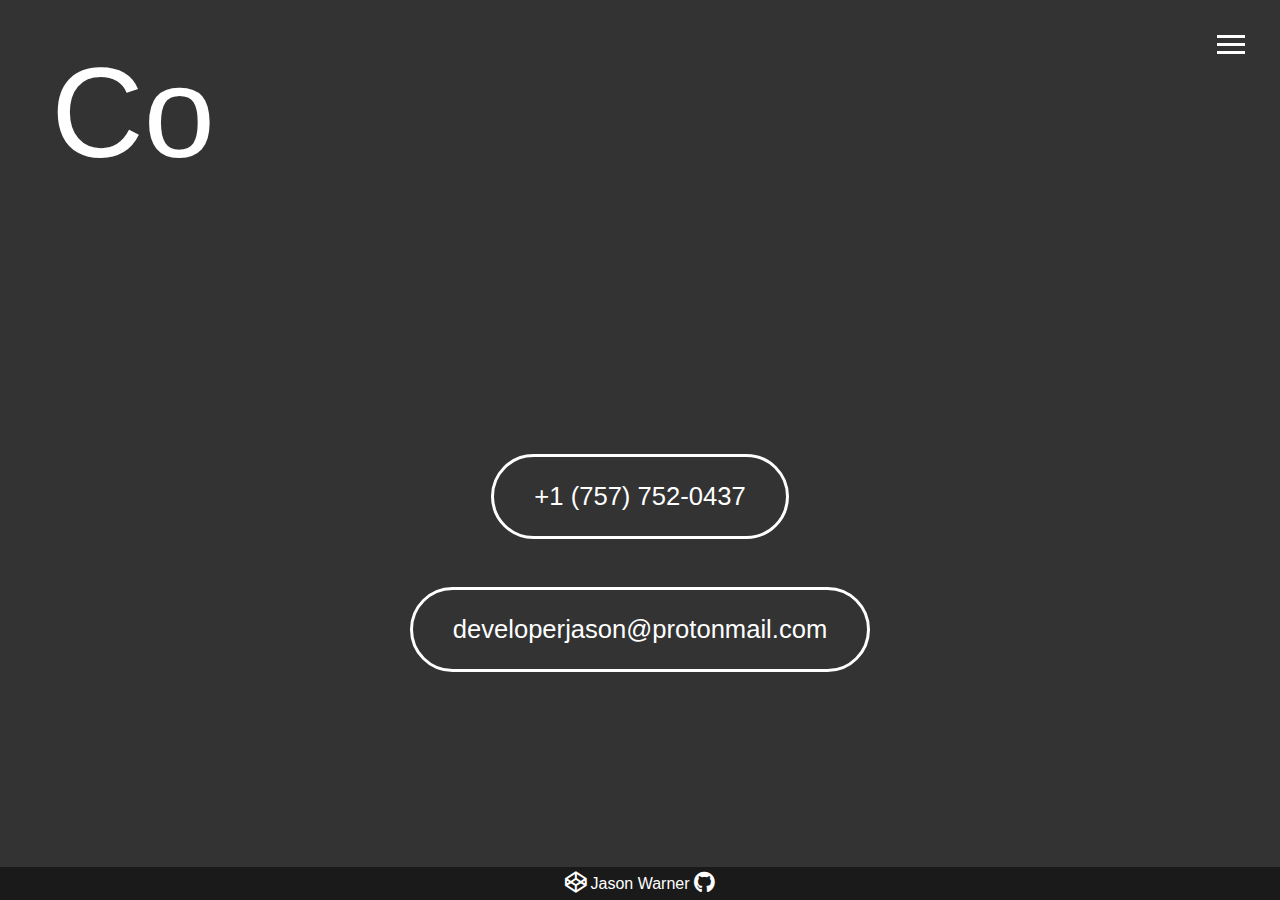
==== commit 24c8a37a: "a little bug fix, selfie update" ====
--- a/html/contact.html
+++ b/html/contact.html
@@ -14,6 +14,7 @@
   <meta name="viewport" content="width=device-width, initial-scale=1" />
   <link rel="stylesheet" href="https://cdnjs.cloudflare.com/ajax/libs/font-awesome/5.11.2/css/all.min.css" />
   <link rel="stylesheet" href="../css/main.css" />
+  <script src="https://ajax.googleapis.com/ajax/libs/jquery/3.4.1/jquery.min.js"></script>
   <title>Contact</title>
 </head>
 
--- a/css/main.css
+++ b/css/main.css
@@ -1066,7 +1066,7 @@
 .menu-brand .selfie {
   width: 25vw;
   height: 25vw;
-  background-image: url(../assets/IMG_2145.JPG);
+  background-image: url(../assets/selfie.JPG);
   background-size: cover;
   border-radius: 100%;
   border: 3px solid #e62739;
@@ -1219,7 +1219,7 @@
 }
 
 .carousel .carouselNav {
-  width: 88px;
+  width: 100px;
   margin: 0 auto;
   padding: 0;
 }
@@ -1353,6 +1353,7 @@
 }
 
 main#whyme {
+  min-height: 1000px;
   padding: 3vw;
 }
 
@@ -1504,6 +1505,10 @@
   grid-area: reason-three;
 }
 
+main#toolkit {
+  min-height: 1000px;
+}
+
 main#toolkit div#name {
   height: 120px;
   margin-top: 0;
@@ -1590,7 +1595,12 @@
   padding: 3vw;
 }
 
+main#mywork div#name h1 {
+  top: 3vh;
+}
+
 main#mywork div#name h1.nb {
+  top: 3vh;
   left: 19vw;
 }
 
@@ -1601,7 +1611,7 @@
   font-weight: 400;
   position: absolute;
   padding: 1rem;
-  top: 15vh;
+  top: 14.5vh;
 }
 
 main#mywork #carousel {
@@ -1864,21 +1874,41 @@
 }
 
 @media screen and (max-height: 1000px) and (min-width: 1000px) {
-  main#mywork div#name > h1.name {
-    left: 0;
-    top: 0;
-  }
-  main#mywork div#name > h1.name.nb {
-    top: 0;
-    left: 15vw;
+  body#bg-img:after {
+    min-height: 1000px;
+  }
+  main#home h2.bio {
+    top: 400px;
+  }
+  main#home div.icons {
+    top: 836px;
+  }
+  main#whyme h2.bio {
+    top: 200px;
+  }
+  main#whyme div.reasonsGrid {
+    top: 300px;
+  }
+  main#toolkit h2.bio {
+    top: 200px;
+  }
+  main#toolkit div.toolGrid {
+    top: 400px;
+  }
+  main#mywork {
+    min-height: 1050px;
   }
   main#mywork h2.bio {
-    left: 44vw;
-    padding: 0;
-    top: 4.5vw;
+    top: 175px;
   }
   main#mywork #carousel {
-    top: 20vh;
+    top: 300px;
+  }
+  main#contact h2.bio {
+    top: 200px;
+  }
+  main#contact div.boxes {
+    top: 400px;
   }
 }
 
@@ -1917,9 +1947,11 @@
   }
   main#mywork div#name > h1.name {
     left: 56px;
+    top: 50px;
   }
   main#mywork div#name > h1.name.nb {
     left: 266px;
+    top: 50px;
   }
   main#mywork h2.bio {
     left: 616px;
@@ -1934,6 +1966,15 @@
 }
 
 @media screen and (max-width: 1000px) {
+  main#home {
+    min-height: initial;
+  }
+  body#bg-img:after {
+    min-height: initial;
+  }
+  main#home {
+    min-height: 800px;
+  }
   div#name > h1.name {
     font-size: 16vw;
     left: 4vw;
@@ -1976,15 +2017,19 @@
     margin-bottom: 1rem;
   }
   main#whyme {
+    min-height: 1000px;
     height: 110vh;
     padding: 3vw;
   }
   main#whyme div#name h1.name.nb {
     left: 37vw;
   }
+  main#whyme h2.bio {
+    top: 200px;
+  }
   main#whyme div.reasonsGrid {
+    top: 380px;
     position: absolute;
-    top: 35vh;
     margin-right: 0;
     width: 92vw;
         grid-template-areas: "icon-one reason-one" "icon-two reason-two" "icon-three reason-three";
@@ -2038,23 +2083,22 @@
     width: 24vh;
     height: 24vh;
   }
-  div.reasonsGrid {
-        grid-template-areas: "icon-one" "reason-one" "icon-two" "reason-two" "icon-three" "reason-three";
-    -ms-grid-columns: 1fr;
-        grid-template-columns: 1fr;
-  }
   main#toolkit {
     padding: 2rem;
   }
+  main#toolkit div#name > h1 {
+    top: 40px;
+  }
   main#toolkit div#name > h1.name.nb {
     left: 32vw;
   }
   main#toolkit h2.bio {
+    top: 200px;
     font-size: 5vw;
   }
   main#toolkit div.toolGrid {
     position: relative;
-    top: 25vh;
+    top: 200px;
     -ms-grid-columns: (1fr)[3];
         grid-template-columns: repeat(3, 1fr);
         grid-template-areas: "tool-one tool-two tool-three" "tool-four tool-five tool-six" "tool-seven tool-eight tool-nine" "tool-ten tool-eleven tool-twelve";
@@ -2088,6 +2132,9 @@
     min-width: 110px;
     width: 18vw;
   }
+  main#mywork {
+    min-height: 1050px;
+  }
   main#mywork div#name > h1.name {
     top: 0;
   }
@@ -2096,10 +2143,10 @@
     left: 28vw;
   }
   main#mywork h2.bio {
-    top: 9vh;
+    top: 130px;
   }
   main#mywork #carousel {
-    top: 24vh;
+    top: 300px;
   }
   main#contact div#name > h1.name.nb {
     left: 60vw;
@@ -2113,28 +2160,56 @@
 }
 
 @media screen and (max-width: 500px) {
-  div#name > h1.name {
-    font-size: 16vw;
-    left: 4vw;
-  }
-  div#name > h1.name.nb {
-    left: 45vw;
+  main#home {
+    min-height: initial;
+  }
+  body#bg-img:after {
+    min-height: initial;
+  }
+  div#name {
+    height: 12vw;
+    position: static;
+    margin-top: 15vh;
+    display: -webkit-box;
+    display: -ms-flexbox;
+    display: flex;
+    -webkit-box-pack: center;
+        -ms-flex-pack: center;
+            justify-content: center;
+  }
+  div#name h1.name {
+    position: static;
+    height: 12vw;
+    font-size: 12vw;
+    padding: 0;
+    margin: 0;
+  }
+  div#name h1.name.na {
+    padding-right: 5px;
+  }
+  div#name h1.name.nb {
+    padding: 0;
+    padding-left: 5px;
+    margin: 0;
+    height: 12vw;
+    position: static;
+    font-size: 12vw;
   }
   h2.bio {
+    left: 0;
+    right: 0;
+    margin-left: auto;
+    margin-right: auto;
     font-size: 6vw;
   }
   body header nav.menu ul.menu-nav li.nav-item a {
     font-size: 10vw;
   }
+  body header nav.menu ul.menu-nav li.nav-item a.nav-link {
+    padding-bottom: 0;
+  }
   header > nav.menu > ul.menu-nav > li.nav-item > a.nav-link {
     padding-bottom: 22px;
-  }
-  div#name {
-    height: 110px;
-  }
-  div#name h1 {
-    margin-top: 0;
-    padding-top: 10px;
   }
   ul.menu-nav .menu-brand .selfie {
     width: 23vh;
@@ -2144,8 +2219,12 @@
     padding: 0;
   }
   main#whyme {
+    min-height: 1150px;
     height: 170vh;
     padding: 6vw;
+  }
+  main#whyme div#name {
+    margin-top: 5vh;
   }
   main#whyme h2.bio {
     top: 15vh;
@@ -2166,6 +2245,10 @@
     width: 70%;
     margin-left: 10%;
   }
+  main#whyme div.reasonsGrid .icon-three i {
+    -webkit-animation: rsrkt 3s linear 1s infinite;
+            animation: rsrkt 3s linear 1s infinite;
+  }
   main#whyme div.reasonsGrid div.reason h2.reasonTitle {
     margin-top: 3vh;
     font-size: 6vw;
@@ -2177,7 +2260,7 @@
     margin-top: 2vh;
   }
   main#toolkit {
-    height: 110%;
+    min-height: 800px;
     padding: 6vw;
   }
   main#toolkit div#name {
@@ -2192,7 +2275,7 @@
   main#toolkit div.toolGrid {
     width: 88vw;
     position: absolute;
-    top: 25;
+    top: 30vh;
     -ms-grid-columns: (1fr)[2];
         grid-template-columns: repeat(2, 1fr);
         grid-template-areas: "tool-one tool-two" "tool-three tool-four" "tool-five tool-six" "tool-seven tool-eight" "tool-nine tool-ten" "tool-eleven tool-twelve";
@@ -2226,27 +2309,26 @@
   }
   main#mywork {
     padding: 0;
+    min-height: 600px;
   }
   main#mywork #name {
-    height: -webkit-fit-content;
-    height: -moz-fit-content;
-    height: fit-content;
+    margin-top: 3vh;
   }
   main#mywork #name h1.name {
     margin-top: 0;
   }
   main#mywork h2.bio {
-    top: 8vh;
+    top: 6vh;
   }
   main#mywork div#carousel {
     padding: 0;
     width: 100%;
-    margin-top: 30px;
-    height: 69vh;
+    margin-top: 20px;
+    height: 65vh;
     top: 14vh;
   }
   main#mywork div#carousel button.carouselSlider {
-    top: 73vh;
+    top: 70vh;
   }
   main#mywork div#carousel button.carouselSlider i {
     position: relative;
@@ -2259,7 +2341,7 @@
   }
   main#mywork div#carousel div.carouselNav {
     position: absolute;
-    top: 71vh;
+    top: 68vh;
     left: 0;
     right: 0;
     margin-left: auto;
@@ -2277,6 +2359,85 @@
   main#contact div.boxes div {
     margin-bottom: 1rem;
     width: 100vw;
+    font-size: 5vw;
+  }
+  @-webkit-keyframes rsrkt {
+    0% {
+      opacity: 0;
+      right: -22px;
+      -webkit-transform: rotate(90deg);
+              transform: rotate(90deg);
+    }
+    5% {
+      opacity: .2;
+      right: -22px;
+      top: 55px;
+    }
+    30% {
+      opacity: 1;
+      top: -10px;
+      right: 0;
+      -webkit-transform: rotate(0deg);
+              transform: rotate(0deg);
+    }
+    50% {
+      opacity: 1;
+      top: -20px;
+    }
+    70% {
+      opacity: 1;
+      top: -10px;
+    }
+    90% {
+      opacity: .5;
+      top: -20px;
+    }
+    100% {
+      opacity: 0;
+      right: 0;
+      -webkit-transform: rotate(0deg);
+              transform: rotate(0deg);
+      top: -10px;
+    }
+  }
+  @keyframes rsrkt {
+    0% {
+      opacity: 0;
+      right: -22px;
+      -webkit-transform: rotate(90deg);
+              transform: rotate(90deg);
+    }
+    5% {
+      opacity: .2;
+      right: -22px;
+      top: 55px;
+    }
+    30% {
+      opacity: 1;
+      top: -10px;
+      right: 0;
+      -webkit-transform: rotate(0deg);
+              transform: rotate(0deg);
+    }
+    50% {
+      opacity: 1;
+      top: -20px;
+    }
+    70% {
+      opacity: 1;
+      top: -10px;
+    }
+    90% {
+      opacity: .5;
+      top: -20px;
+    }
+    100% {
+      opacity: 0;
+      right: 0;
+      -webkit-transform: rotate(0deg);
+              transform: rotate(0deg);
+      top: -10px;
+    }
   }
 }
 /*# sourceMappingURL=main.css.map */